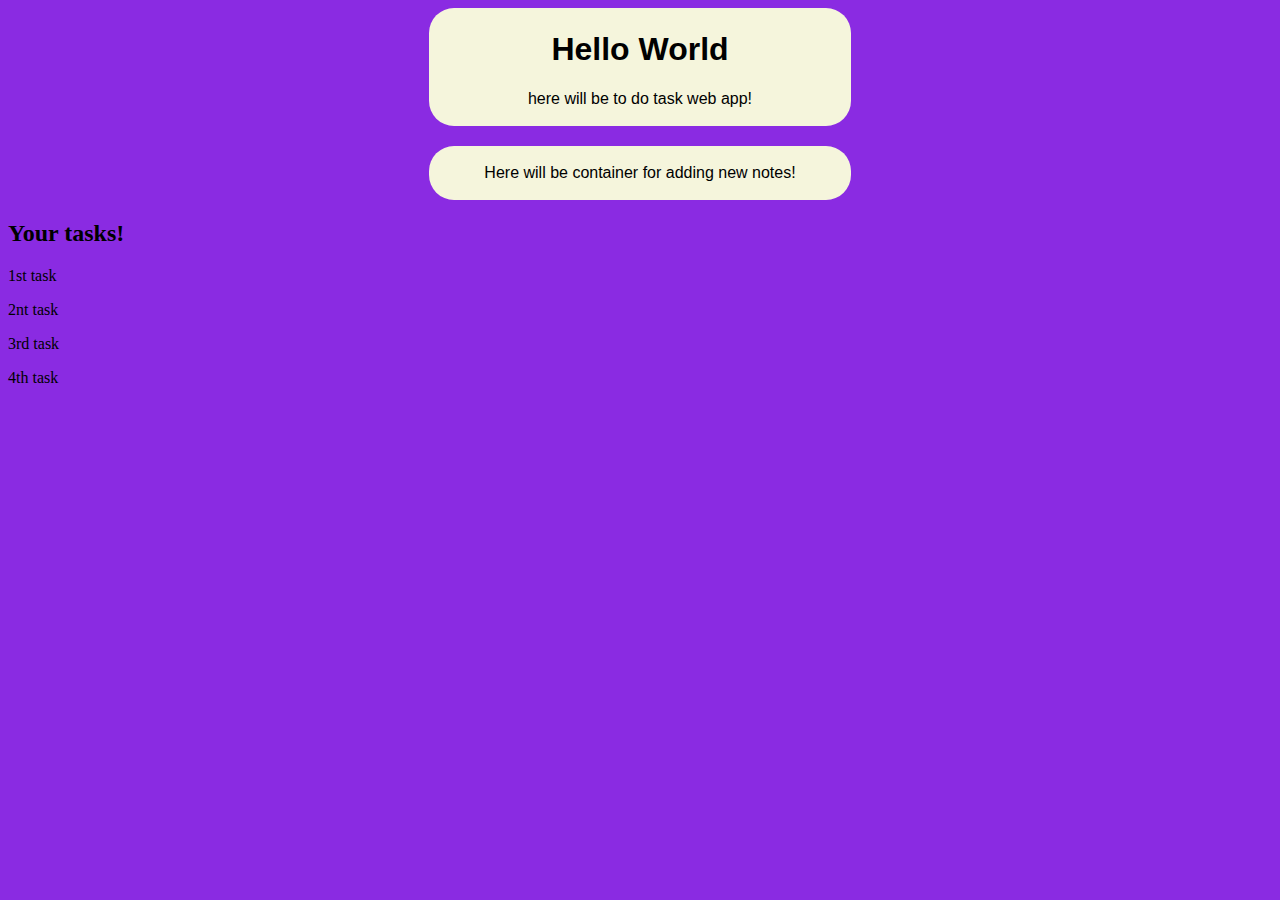
==== main.html @ 786e79d4 "I tried to add TaskList-box but I see it only in html...css doesn't work..." ====
<!DOCTYPE html>
<html lang="en">
    <head>
        <meta charset="UTF-8">
        <link href="main.css" rel="stylesheet">
    </head>
    <body>
        <div class="hellotxt">
            <h1>Hello World</h1>
            <p>here will be to do task web app!</p>
        </div>

        <div class="clear"></div>
        <h2></h2>

        <div class="container">
            <p>Here will be container for adding new notes!</p>

        </div>

        <div class="clear"></div>
        <h2></h2>

        <div class="TaskList">
            <h2>Your tasks!</h2>
            <p>1st task</p>
            <p>2nt task</p>
            <p>3rd task</p>
            <p>4th task</p>

        </div>


    </body>
</html>
---- main.css ----
body{
    background-color: blueviolet;
}

.hellotxt{
    text-align: center;
    font-family: Arial, sans-serif; 
    background-color: beige;
    width: 33%;
    border-radius: 25px;
    margin: auto;
    padding: 2px;
}

.clear { clear: both;}

.container{
    text-align: center;
    font-family: Arial, sans-serif; 
    background-color: beige;
    width: 33%;
    border-radius: 25px;
    margin: auto;
    padding: 2px;
}
.clear { clear: both;}


.Tasklist{
    text-align: center;
    font-family: Arial, sans-serif; 
    background-color: beige;
    width: 33%;
    border-radius: 25px;
    margin: auto;
    padding: 2px;
}
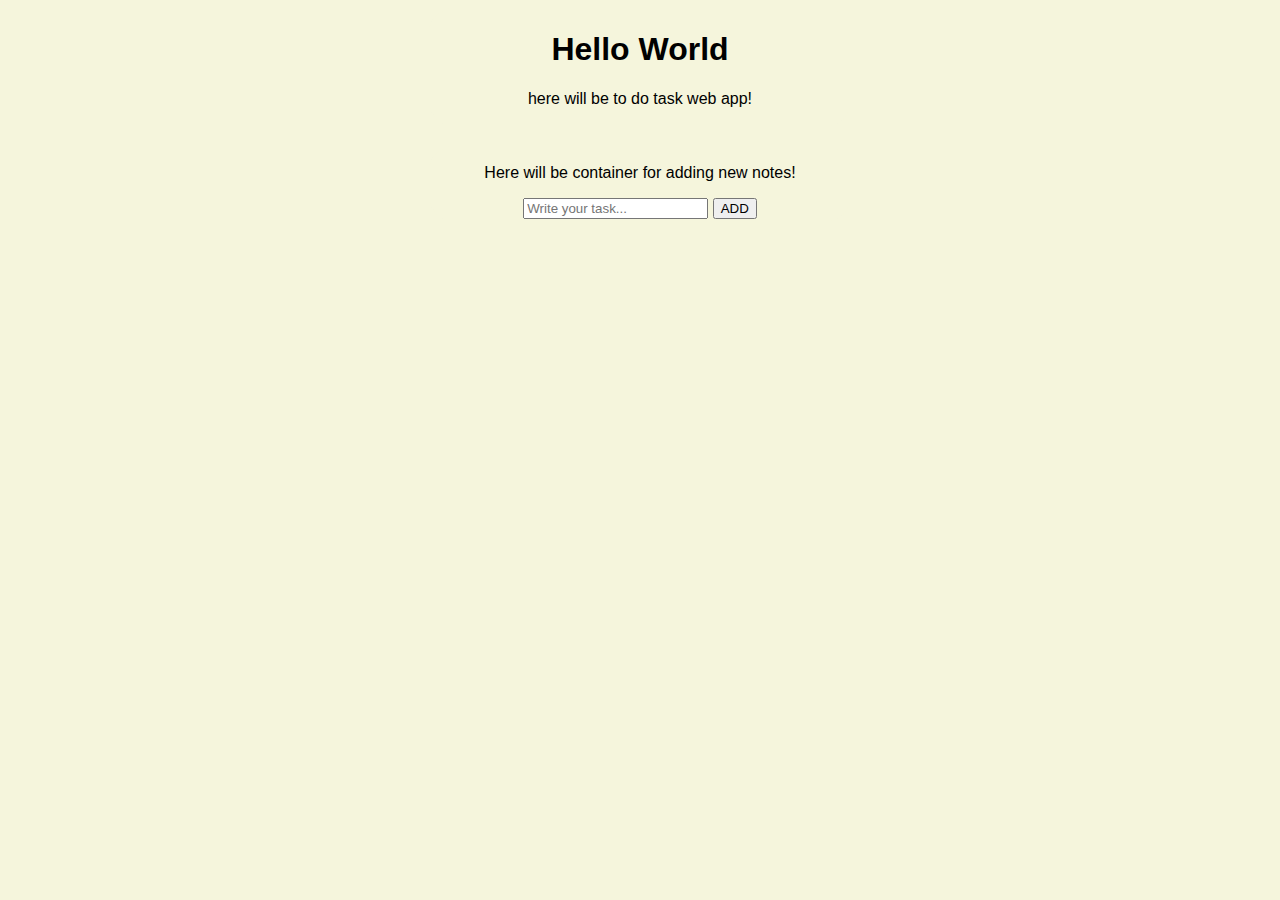
==== commit 6715b62b: "feature that adds tasks in list throught add button" ====
--- a/main.html
+++ b/main.html
@@ -3,6 +3,7 @@
     <head>
         <meta charset="UTF-8">
         <link href="main.css" rel="stylesheet">
+        <script src="main.js"></script>
     </head>
     <body>
         <div class="hellotxt">
@@ -15,21 +16,13 @@
 
         <div class="container">
             <p>Here will be container for adding new notes!</p>
+            <input type="text" id="input" placeholder="Write your task..."></input>
+            <button onclick="addElement()"> ADD </button>
 
         </div>
 
-        <div class="clear"></div>
-        <h2></h2>
+        <ul id="mylist">
 
-        <div class="TaskList">
-            <h2>Your tasks!</h2>
-            <p>1st task</p>
-            <p>2nt task</p>
-            <p>3rd task</p>
-            <p>4th task</p>
-
-        </div>
-
-
+        </ul>
     </body>
-</html>+</html>
--- a/main.css
+++ b/main.css
@@ -1,5 +1,6 @@
+ 
 body{
-    background-color: blueviolet;
+    background-color: beige;
 }
 
 .hellotxt{
@@ -23,15 +24,12 @@
     margin: auto;
     padding: 2px;
 }
-.clear { clear: both;}
 
-
-.Tasklist{
+#mylist{
     text-align: center;
-    font-family: Arial, sans-serif; 
-    background-color: beige;
-    width: 33%;
-    border-radius: 25px;
-    margin: auto;
-    padding: 2px;
+    position: relative;
+    padding: 12px 8px 12px 40px;
+    list-style-type: none;
+    font-size: 30px;
+    
 }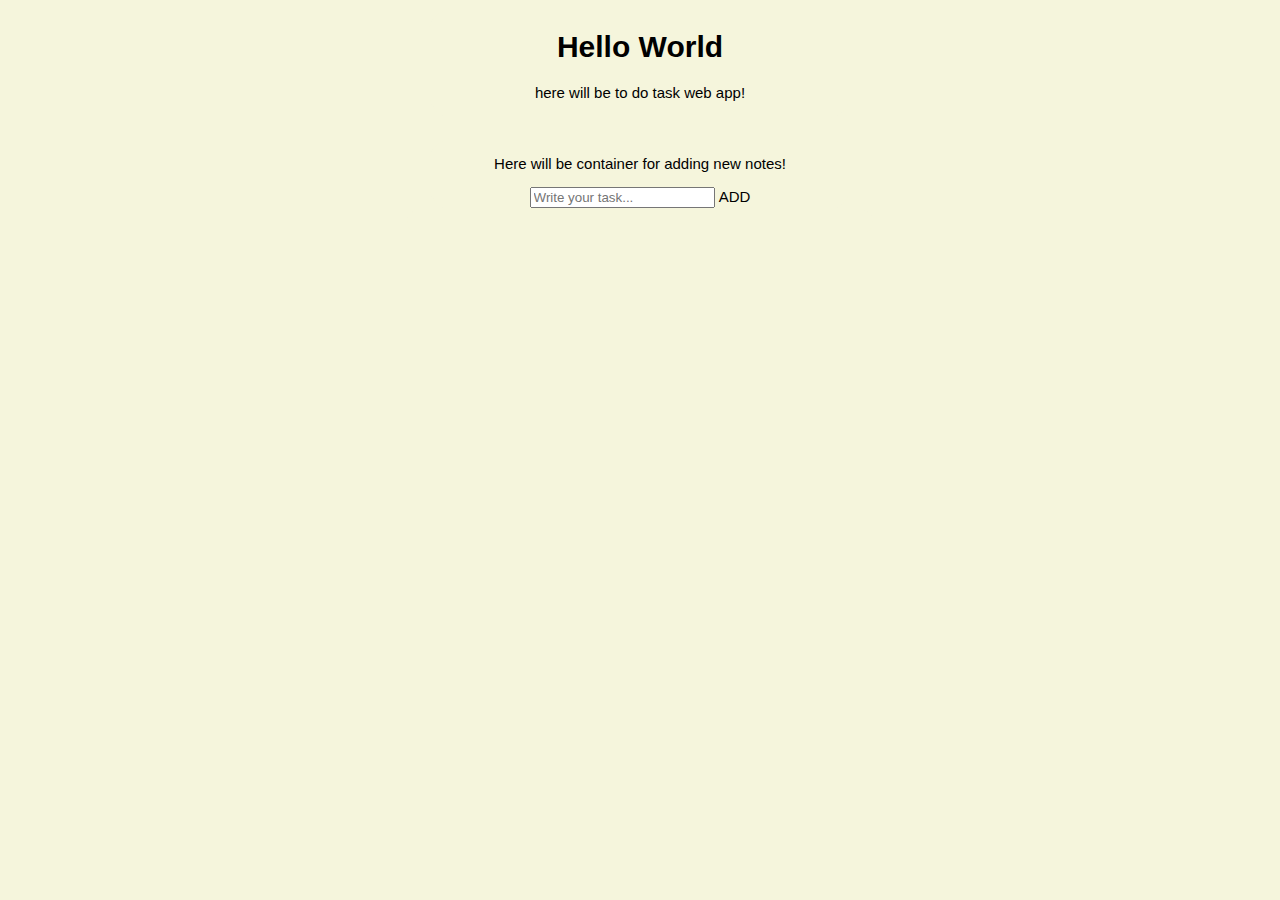
==== commit b0057ec3: "cleaned html" ====
--- a/main.html
+++ b/main.html
@@ -17,12 +17,10 @@
         <div class="container">
             <p>Here will be container for adding new notes!</p>
             <input type="text" id="input" placeholder="Write your task..."></input>
-            <button onclick="addElement()"> ADD </button>
-
+            <button onclick="addElement()" id="button"> ADD </button>
         </div>
 
-        <ul id="mylist">
+        <ul id="mylist"></ul>
 
-        </ul>
     </body>
 </html>
--- a/main.css
+++ b/main.css
@@ -3,7 +3,7 @@
     background-color: beige;
 }
 
-.hellotxt{
+.hellotxt, .container, #mylist{
     text-align: center;
     font-family: Arial, sans-serif; 
     background-color: beige;
@@ -11,19 +11,10 @@
     border-radius: 25px;
     margin: auto;
     padding: 2px;
+    font-size: 15px;
 }
 
 .clear { clear: both;}
-
-.container{
-    text-align: center;
-    font-family: Arial, sans-serif; 
-    background-color: beige;
-    width: 33%;
-    border-radius: 25px;
-    margin: auto;
-    padding: 2px;
-}
 
 #mylist{
     text-align: center;
@@ -31,5 +22,16 @@
     padding: 12px 8px 12px 40px;
     list-style-type: none;
     font-size: 30px;
-    
-}+}
+
+#button{
+    display: inline-block;
+	background: transparent;
+	color: inherit;
+	font: inherit;
+	border: 0;
+	outline: 0;
+	padding: 0;
+	transition: all 200ms ease-in;
+	cursor: pointer;
+}
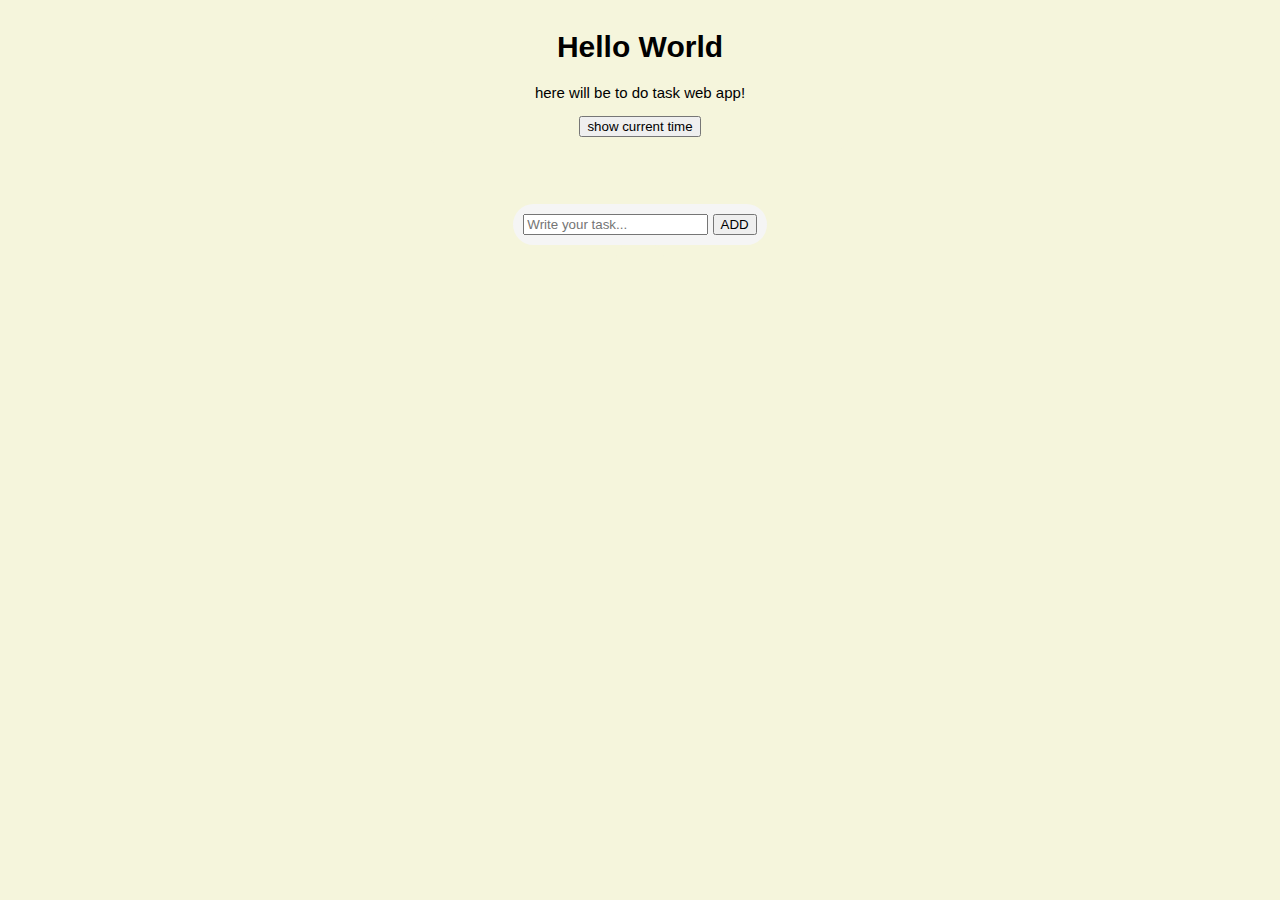
==== commit 4ebbfa1c: "clock and pop up window added" ====
--- a/main.html
+++ b/main.html
@@ -4,18 +4,21 @@
         <meta charset="UTF-8">
         <link href="main.css" rel="stylesheet">
         <script src="main.js"></script>
+        <script src="clock.js"></script>
     </head>
     <body>
         <div class="hellotxt">
             <h1>Hello World</h1>
             <p>here will be to do task web app!</p>
+            <button onclick="showTime()" id="timebutton">show current time</button>
+            <p id=clock></p>
         </div>
 
         <div class="clear"></div>
         <h2></h2>
 
         <div class="container">
-            <p>Here will be container for adding new notes!</p>
+            <!-- <p>Here will be container for adding new notes!</p> -->
             <input type="text" id="input" placeholder="Write your task..."></input>
             <button onclick="addElement()" id="button"> ADD </button>
         </div>
--- a/main.css
+++ b/main.css
@@ -14,24 +14,40 @@
     font-size: 15px;
 }
 
+.container{
+    background-color: whitesmoke;
+    width: fit-content;
+    padding: 10px;
+}
+
 .clear { clear: both;}
+h2{
+    padding-top: 10px;
+}
 
 #mylist{
+    width: fit-content;
     text-align: center;
     position: relative;
     padding: 12px 8px 12px 40px;
     list-style-type: none;
-    font-size: 30px;
+    font-size: 25px;
 }
 
-#button{
+.button{
     display: inline-block;
-	background: transparent;
-	color: inherit;
-	font: inherit;
+    color: inherit;
 	border: 0;
 	outline: 0;
 	padding: 0;
 	transition: all 200ms ease-in;
 	cursor: pointer;
 }
+
+.delbutton{
+    background-color: green;
+}
+
+.tasks{
+    text-align: left;
+}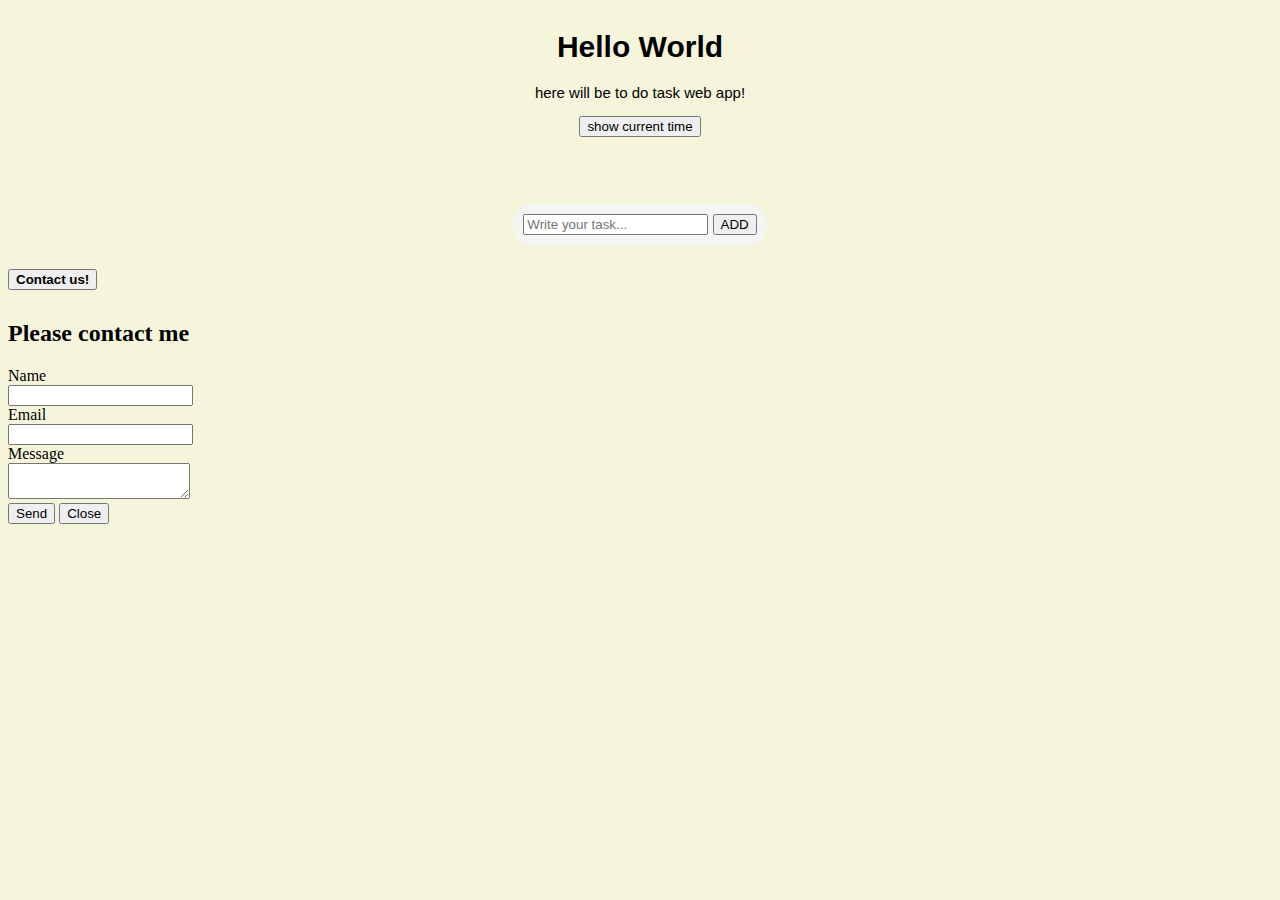
==== commit 806c19a2: "combined changes between two branches" ====
--- a/main.html
+++ b/main.html
@@ -4,6 +4,8 @@
         <meta charset="UTF-8">
         <link href="main.css" rel="stylesheet">
         <script src="main.js"></script>
+        <link href="poupmsg/style.css" rel="stylesheet">
+        <script src="poupmsg/app.js"></script>
         <script src="clock.js"></script>
     </head>
     <body>
@@ -24,6 +26,32 @@
         </div>
 
         <ul id="mylist"></ul>
-
+        <div class="openBtn">
+            <button class="openButton" onclick="openForm()"><strong>Contact us!</strong></button>
+          </div>
+          <div class="loginPopup">
+            <div class="formPopup" id="popupForm">
+              <form action="/action_page.php" class="formContainer">
+                <h2>Please contact me</h2>
+                <div>
+                  <label for="name">Name</label></br>
+                  <input id="name" name="name">
+                </div>
+                <div>
+                  <label for="email">Email</label><br>
+                  <input type="email" id="email" name="email">
+                </div>
+                <!-- <input type="text" id="email" placeholder="Your Email" name="email" required> -->
+                <div>
+                  <label for="message">Message</label><br>
+                  <textarea id="message" name="message"></textarea>
+                </div>
+                <!-- <input type="password" id="psw" placeholder="Your Password" name="psw" required> -->
+                <button type="submit" class="btn">Send</button>
+                <button type="button" class="btn cancel" onclick="closeForm()">Close</button>
+              </form>
+            </div>
+          </div>
+        
     </body>
 </html>
--- a/main.css
+++ b/main.css
@@ -31,7 +31,8 @@
     position: relative;
     padding: 12px 8px 12px 40px;
     list-style-type: none;
-    font-size: 25px;
+    font-size: 30px;
+
 }
 
 .button{
@@ -50,4 +51,4 @@
 
 .tasks{
     text-align: left;
-}+}
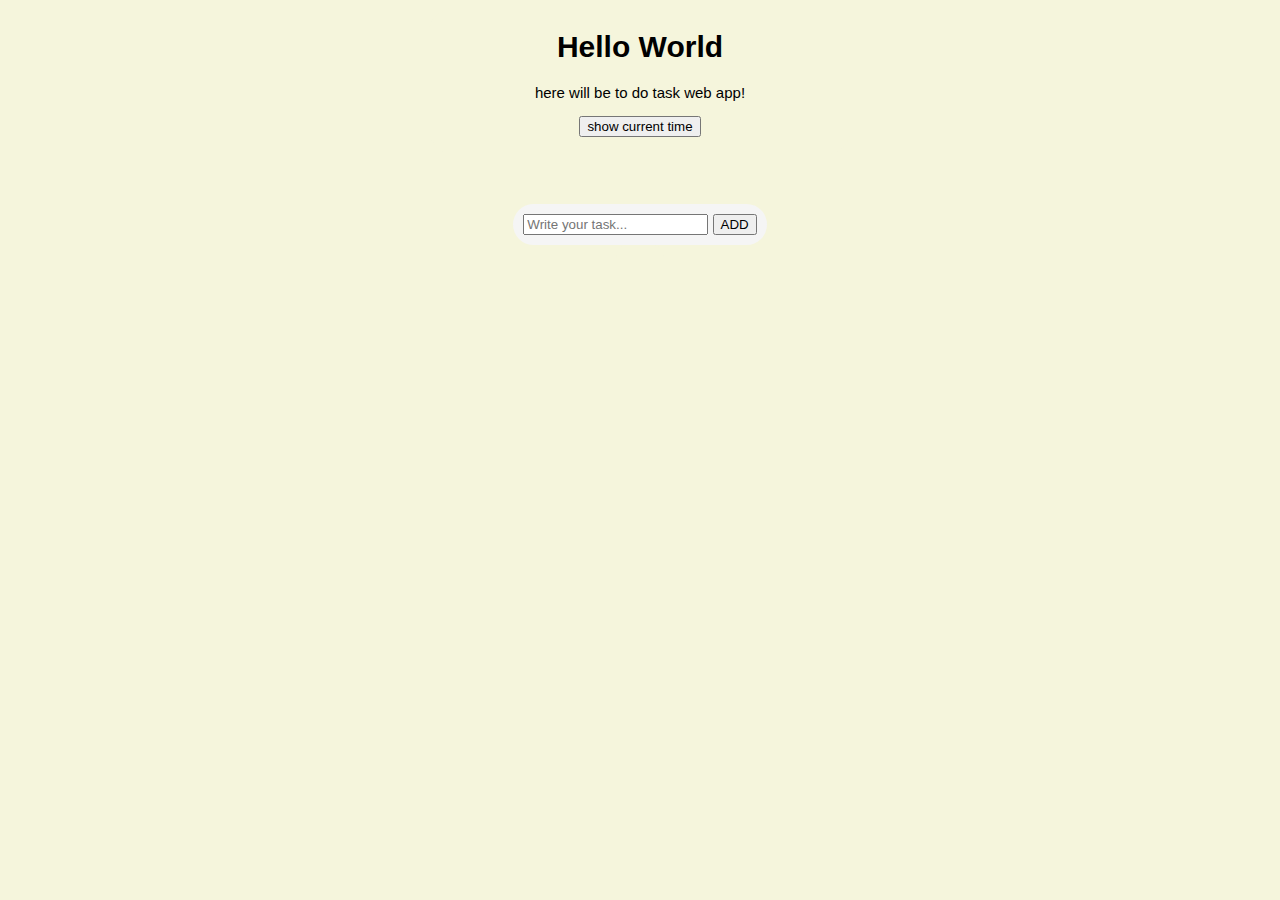
==== commit 81355609: "Merge pull request #11 from kirillkeranen/nikita-branch" ====
--- a/main.html
+++ b/main.html
@@ -4,8 +4,6 @@
         <meta charset="UTF-8">
         <link href="main.css" rel="stylesheet">
         <script src="main.js"></script>
-        <link href="poupmsg/style.css" rel="stylesheet">
-        <script src="poupmsg/app.js"></script>
         <script src="clock.js"></script>
     </head>
     <body>
@@ -26,32 +24,6 @@
         </div>
 
         <ul id="mylist"></ul>
-        <div class="openBtn">
-            <button class="openButton" onclick="openForm()"><strong>Contact us!</strong></button>
-          </div>
-          <div class="loginPopup">
-            <div class="formPopup" id="popupForm">
-              <form action="/action_page.php" class="formContainer">
-                <h2>Please contact me</h2>
-                <div>
-                  <label for="name">Name</label></br>
-                  <input id="name" name="name">
-                </div>
-                <div>
-                  <label for="email">Email</label><br>
-                  <input type="email" id="email" name="email">
-                </div>
-                <!-- <input type="text" id="email" placeholder="Your Email" name="email" required> -->
-                <div>
-                  <label for="message">Message</label><br>
-                  <textarea id="message" name="message"></textarea>
-                </div>
-                <!-- <input type="password" id="psw" placeholder="Your Password" name="psw" required> -->
-                <button type="submit" class="btn">Send</button>
-                <button type="button" class="btn cancel" onclick="closeForm()">Close</button>
-              </form>
-            </div>
-          </div>
-        
+
     </body>
 </html>
--- a/main.css
+++ b/main.css
@@ -31,8 +31,7 @@
     position: relative;
     padding: 12px 8px 12px 40px;
     list-style-type: none;
-    font-size: 30px;
-
+    font-size: 25px;
 }
 
 .button{
@@ -51,4 +50,4 @@
 
 .tasks{
     text-align: left;
-}
+}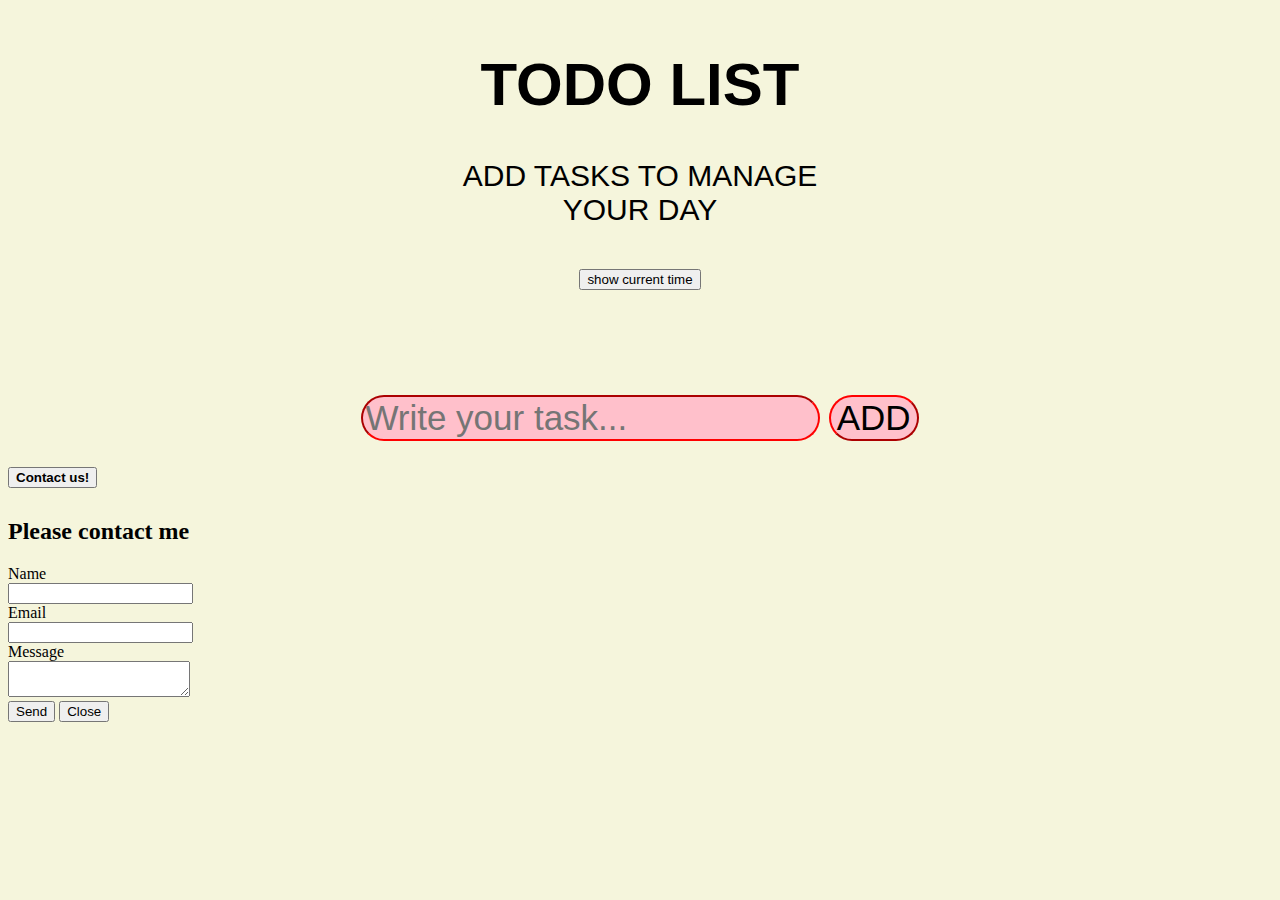
==== commit 586207a3: "Merge branch 'working-brach' of https://github.com/kirillkeranen/taskwebapp" ====
--- a/main.html
+++ b/main.html
@@ -4,12 +4,14 @@
         <meta charset="UTF-8">
         <link href="main.css" rel="stylesheet">
         <script src="main.js"></script>
+        <link href="poupmsg/style.css" rel="stylesheet">
+        <script src="poupmsg/app.js"></script>
         <script src="clock.js"></script>
     </head>
     <body>
         <div class="hellotxt">
-            <h1>Hello World</h1>
-            <p>here will be to do task web app!</p>
+            <h1>TODO LIST</h1>
+            <p id="instruction">ADD TASKS TO MANAGE YOUR DAY</p>
             <button onclick="showTime()" id="timebutton">show current time</button>
             <p id=clock></p>
         </div>
@@ -24,6 +26,32 @@
         </div>
 
         <ul id="mylist"></ul>
-
+        <div class="openBtn">
+            <button class="openButton" onclick="openForm()"><strong>Contact us!</strong></button>
+          </div>
+          <div class="loginPopup">
+            <div class="formPopup" id="popupForm">
+              <form action="/action_page.php" class="formContainer">
+                <h2>Please contact me</h2>
+                <div>
+                  <label for="name">Name</label></br>
+                  <input id="name" name="name">
+                </div>
+                <div>
+                  <label for="email">Email</label><br>
+                  <input type="email" id="email" name="email">
+                </div>
+                <!-- <input type="text" id="email" placeholder="Your Email" name="email" required> -->
+                <div>
+                  <label for="message">Message</label><br>
+                  <textarea id="message" name="message"></textarea>
+                </div>
+                <!-- <input type="password" id="psw" placeholder="Your Password" name="psw" required> -->
+                <button type="submit" class="btn">Send</button>
+                <button type="button" class="btn cancel" onclick="closeForm()">Close</button>
+              </form>
+            </div>
+          </div>
+        
     </body>
 </html>
--- a/main.css
+++ b/main.css
@@ -5,19 +5,34 @@
 
 .hellotxt, .container, #mylist{
     text-align: center;
-    font-family: Arial, sans-serif; 
+    font-family:'Segoe UI', Tahoma, Geneva, Verdana, sans-serif;
     background-color: beige;
     width: 33%;
     border-radius: 25px;
     margin: auto;
     padding: 2px;
-    font-size: 15px;
+    font-size: 30px;
 }
 
+
+
 .container{
-    background-color: whitesmoke;
-    width: fit-content;
-    padding: 10px;
+    width: fit-content;    
+}
+
+#instruction{
+    display: block;
+    border-radius: px;
+    border-color: red;
+}
+
+
+#input, #button{
+    font-size: 35px;
+    border-radius: 25px;
+    border-color: red;
+    background-color:pink;
+    outline: none;
 }
 
 .clear { clear: both;}
@@ -32,6 +47,8 @@
     padding: 12px 8px 12px 40px;
     list-style-type: none;
     font-size: 25px;
+    
+    
 }
 
 .button{
@@ -41,13 +58,41 @@
 	outline: 0;
 	padding: 0;
 	transition: all 200ms ease-in;
-	cursor: pointer;
+    cursor: pointer;
+}
+
+#button:hover{
+    background-color: palevioletred;
+    cursor: pointer;
+}
+
+
+.tasks{
+    padding:10px;
+    margin: 10px;
+    font-size: 35px;
+    border-radius: 25px;
+    background-color:pink;
+    outline: none;
+    
 }
 
 .delbutton{
-    background-color: green;
+    padding: 10px;
+    background-color:pink;
+    border: none;
+    font-size: 20px;
+    color: red;
+    outline: none;
 }
 
-.tasks{
-    text-align: left;
-}+
+#clock{
+    font-family: Verdana, Geneva, Tahoma, sans-serif;
+    text-align: center;
+    font-size: 50px;
+    position: relative;
+    color: grey;
+    letter-spacing: 2px;
+    text-shadow: 2px 2px 4px #000000;
+}
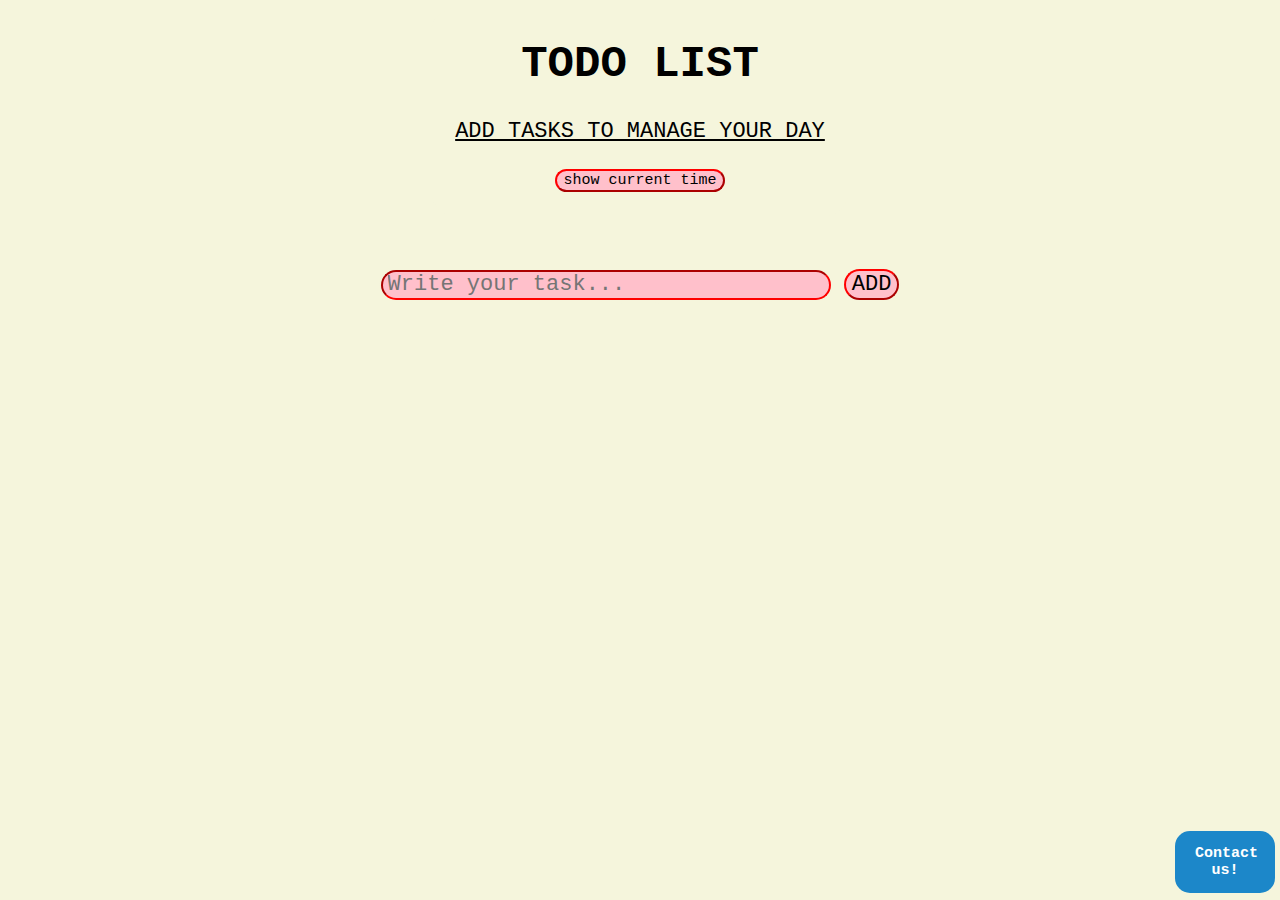
==== commit b78e2054: "Merge branch 'working-brach' of https://github.com/kirillkeranen/taskwebapp" ====
--- a/main.html
+++ b/main.html
@@ -34,17 +34,17 @@
               <form action="/action_page.php" class="formContainer">
                 <h2>Please contact me</h2>
                 <div>
-                  <label for="name">Name</label></br>
+                  <label id="nametxt" for="name">Name</label></br>
                   <input id="name" name="name">
                 </div>
                 <div>
-                  <label for="email">Email</label><br>
+                  <label id="emailtxt" for="email">Email</label><br>
                   <input type="email" id="email" name="email">
                 </div>
                 <!-- <input type="text" id="email" placeholder="Your Email" name="email" required> -->
                 <div>
-                  <label for="message">Message</label><br>
-                  <textarea id="message" name="message"></textarea>
+                  <label id="messagetxt" for="message">Message</label><br>
+                  <textarea id="message" type="message"></textarea>
                 </div>
                 <!-- <input type="password" id="psw" placeholder="Your Password" name="psw" required> -->
                 <button type="submit" class="btn">Send</button>
--- a/main.css
+++ b/main.css
@@ -3,15 +3,19 @@
     background-color: beige;
 }
 
+.hellotxt, .button, .container, .tasks, .delbutton, #timebutton, #mylist, #input, #button, #clock{
+    font-family:Courier New;
+    font-size: 22px;
+
+}
+
 .hellotxt, .container, #mylist{
     text-align: center;
-    font-family:'Segoe UI', Tahoma, Geneva, Verdana, sans-serif;
     background-color: beige;
     width: 33%;
     border-radius: 25px;
     margin: auto;
     padding: 2px;
-    font-size: 30px;
 }
 
 
@@ -24,11 +28,13 @@
     display: block;
     border-radius: px;
     border-color: red;
+    text-decoration: underline;
+
 }
 
 
-#input, #button{
-    font-size: 35px;
+#input, #button, #timebutton{
+    /* font-size: 35px; */
     border-radius: 25px;
     border-color: red;
     background-color:pink;
@@ -46,7 +52,7 @@
     position: relative;
     padding: 12px 8px 12px 40px;
     list-style-type: none;
-    font-size: 25px;
+    /* font-size: 25px; */
     
     
 }
@@ -61,7 +67,13 @@
     cursor: pointer;
 }
 
-#button:hover{
+#timebutton{
+    font-size: 15px;
+
+
+}
+
+#button:hover, #timebutton:hover{
     background-color: palevioletred;
     cursor: pointer;
 }
@@ -70,7 +82,7 @@
 .tasks{
     padding:10px;
     margin: 10px;
-    font-size: 35px;
+    /* font-size: 35px; */
     border-radius: 25px;
     background-color:pink;
     outline: none;
@@ -81,7 +93,7 @@
     padding: 10px;
     background-color:pink;
     border: none;
-    font-size: 20px;
+    /* font-size: 20px; */
     color: red;
     outline: none;
 }
@@ -90,9 +102,9 @@
 #clock{
     font-family: Verdana, Geneva, Tahoma, sans-serif;
     text-align: center;
-    font-size: 50px;
+    /* font-size: 50px; */
     position: relative;
-    color: grey;
+    color: rgb(44, 44, 44);
     letter-spacing: 2px;
-    text-shadow: 2px 2px 4px #000000;
+    text-shadow: 1.5px 1.5px 3px #000000;
 }
--- a/poupmsg/style.css
+++ b/poupmsg/style.css
@@ -0,0 +1,113 @@
+* {
+    box-sizing: border-box;
+  }
+
+  .openButton, .btn, .btncancel, h2, input, textarea, #nametxt, #emailtxt, #messagetxt #name{
+    font-family:Courier New;
+    font-size: 25px;
+  }
+
+  .openBtn {
+    display: flex;
+    justify-content: left;
+
+  }
+  .openButton {
+    font-size: 15px;
+
+    border: none;
+    border-radius: 15px;
+    background-color: #1c87c9;
+    animation: mymove 10s infinite;
+    color: white;
+    padding: 14px 20px;
+    cursor: pointer;
+    position:absolute;
+    bottom: 7px;
+    right:5px;
+    width: 100px;
+  }
+
+  @keyframes mymove{
+    0%   {background: red; color: cyan;}
+    20%  {background: rgb(72, 251, 1); color: rgb(255, 0, 242);}
+    40%  {background: rgb(17, 0, 255); color: yellow;}
+    60% {background: rgb(0, 225, 255); color: rgb(255, 0, 0);}
+    80% {background: rgb(247, 0, 255); color: rgb(9, 255, 0);}
+    100% {background: rgb(0, 255, 255); color: rgb(255, 0, 0);}
+  }
+
+  .loginPopup {
+    position: relative;
+    text-align: center;
+    width: 100%;
+  }
+  .formPopup {
+    width: 500px;
+    background-color: whitesmoke;
+    display: none;
+    position: fixed;
+    left: 87%;
+    bottom: 2.5%;
+    transform: translate(-50%, 5%);
+    border: 3px solid #999999;
+    border-radius: 15px;
+    z-index: 9;
+  }
+  .formContainer {
+    border-radius: 15px;
+    max-width: 300px;
+    padding: 20px;
+    background-color: whitesmoke;
+
+  }
+
+  label{
+    color: rgb(43, 134, 209);
+    font-weight: bold;
+    padding-bottom: 5px;
+    padding-top: 15px;
+    display: inline-block;
+  }
+
+  input,textarea{
+    box-sizing: border-box;
+    width: 450px;
+    height: 30px;
+    padding-left: 5px;
+    border-radius: 15px;
+
+  }
+
+  .formContainer input[type=text],
+  .formContainer input[type=message] {
+    width: 100%;
+    padding: 15px;
+    margin: 5px 0 20px 0;
+    border: none;
+    background: #eee;
+  }
+  .formContainer input[type=text]:focus,
+  .formContainer input[type=message]:focus {
+    background-color: #ddd;
+    outline: none;
+  }
+  .formContainer .btn {
+    padding: 12px 20px;
+    border: none;
+    background-color: #8ebf42;
+    color: #fff;
+    cursor: pointer;
+    width: 100%;
+    margin-bottom: 15px;
+    opacity: 0.8;
+    border-radius: 15px;
+
+  }
+  .formContainer .cancel {
+    background-color: #cc0000;
+  }
+  .formContainer .btn:hover,
+  .openButton:hover {
+    opacity: 1;
+  }